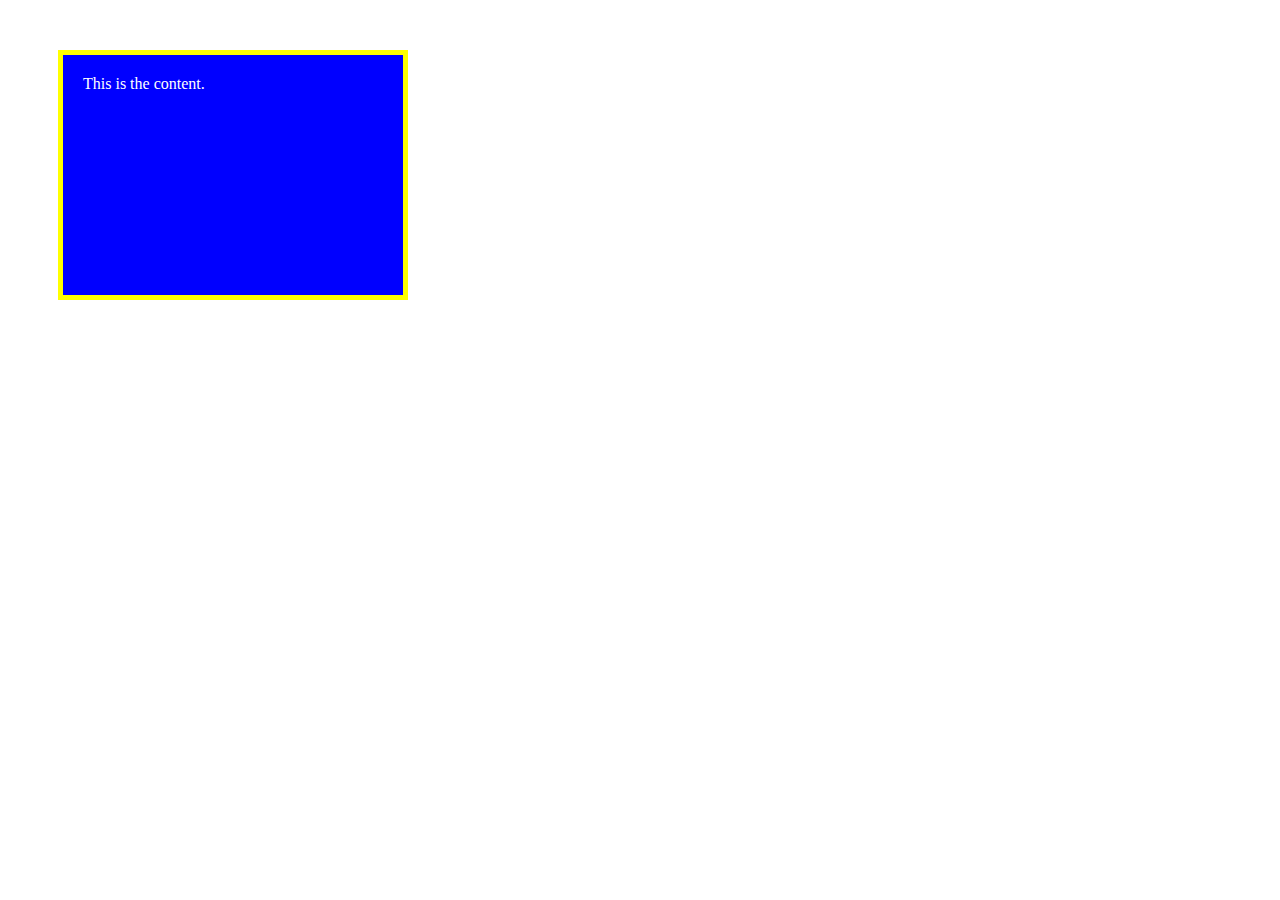
==== custom.html @ cad81016 "initial commit" ====
<!DOCTYPE html>
<html>
<head>
    <title>CSS Box Model Example</title>
    <link rel="stylesheet" href="custom.css">
    
</head>
<body>
    <div class="box">
        This is the content.
    </div>
</body>
</html>
---- custom.css ----
.box{
    width: 300px;
    height:200px;
    background-color: blue;
    color: white;
    border: 5px solid yellow;
    padding: 20px;
    margin: 50px;
}

nav {
    background-color: #f2f2f2;
    padding: 10px;
    border-bottom: 1px solid #ccc;
}

nav ul {
    list-style-type: none;
    margin: 0;
    padding: 0;
}

nav li {
    display: inline-block;
    margin-right: 10px;
}

nav a {
    text-decoration: none;
    color: #333;
    padding: 5px 10px;
}

nav a:hover {
    background-color: #ddd;
}
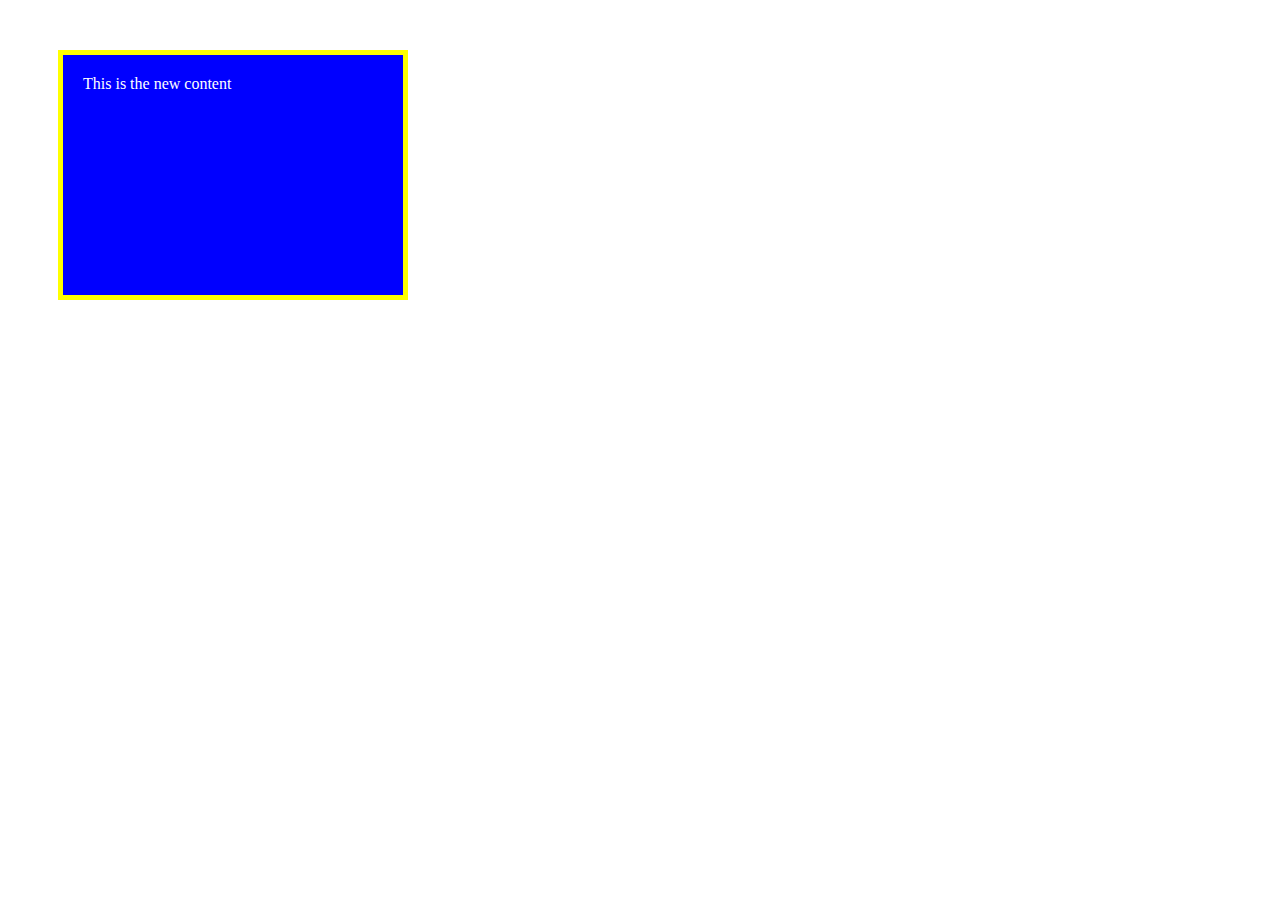
==== commit b4b9dcdb: "changed custom file" ====
--- a/custom.html
+++ b/custom.html
@@ -7,7 +7,7 @@
 </head>
 <body>
     <div class="box">
-        This is the content.
+        This is the new content
     </div>
 </body>
 </html>